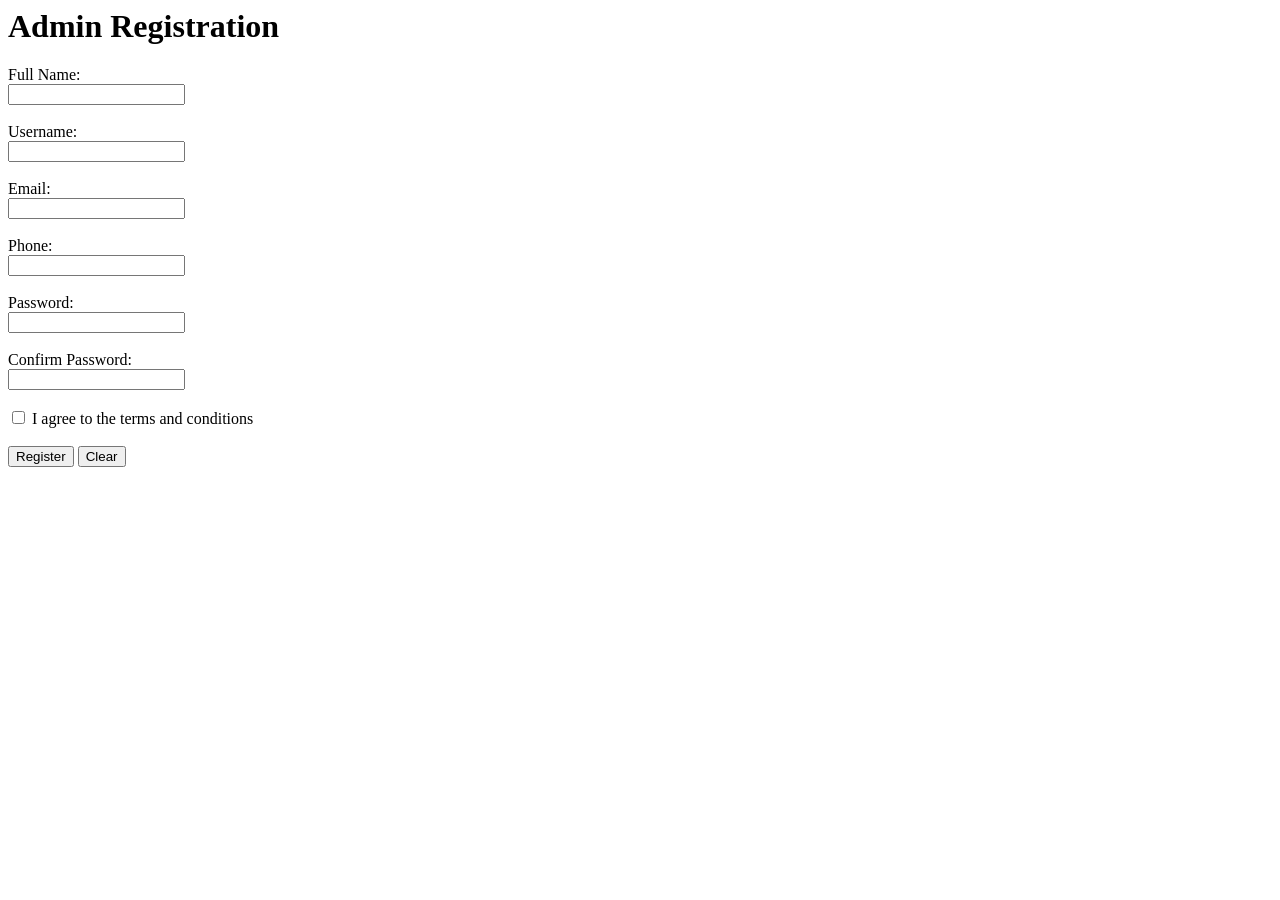
==== My Ecommeerce Site/adminregistration.html @ 082a7d71 "Add files via upload" ====
<html>
<head>
  <title>Admin Registration</title>
</head>
<body>
  <h1>Admin Registration</h1>
  

  <form action="#" method="post">
    <label for="fullname">Full Name:</label><br>
    <input type="text" id="fullname" name="fullname" required><br><br>

    <label for="username">Username:</label><br>
    <input type="text" id="username" name="username" required><br><br>

    <label for="email">Email:</label><br>
    <input type="email" id="email" name="email" required><br><br>

    <label for="phone">Phone:</label><br>
    <input type="tel" id="phone" name="phone"><br><br>

    <label for="password">Password:</label><br>
    <input type="password" id="password" name="password" required><br><br>

    <label for="confirm_password">Confirm Password:</label><br>
    <input type="password" id="confirm_password" name="confirm_password" required><br><br>

    <input type="checkbox" id="terms" name="terms" required>
    <label for="terms">I agree to the terms and conditions</label><br><br>

    <button type="submit">Register</button>
    <button type="reset">Clear</button>
  </form>
</body>
</html>
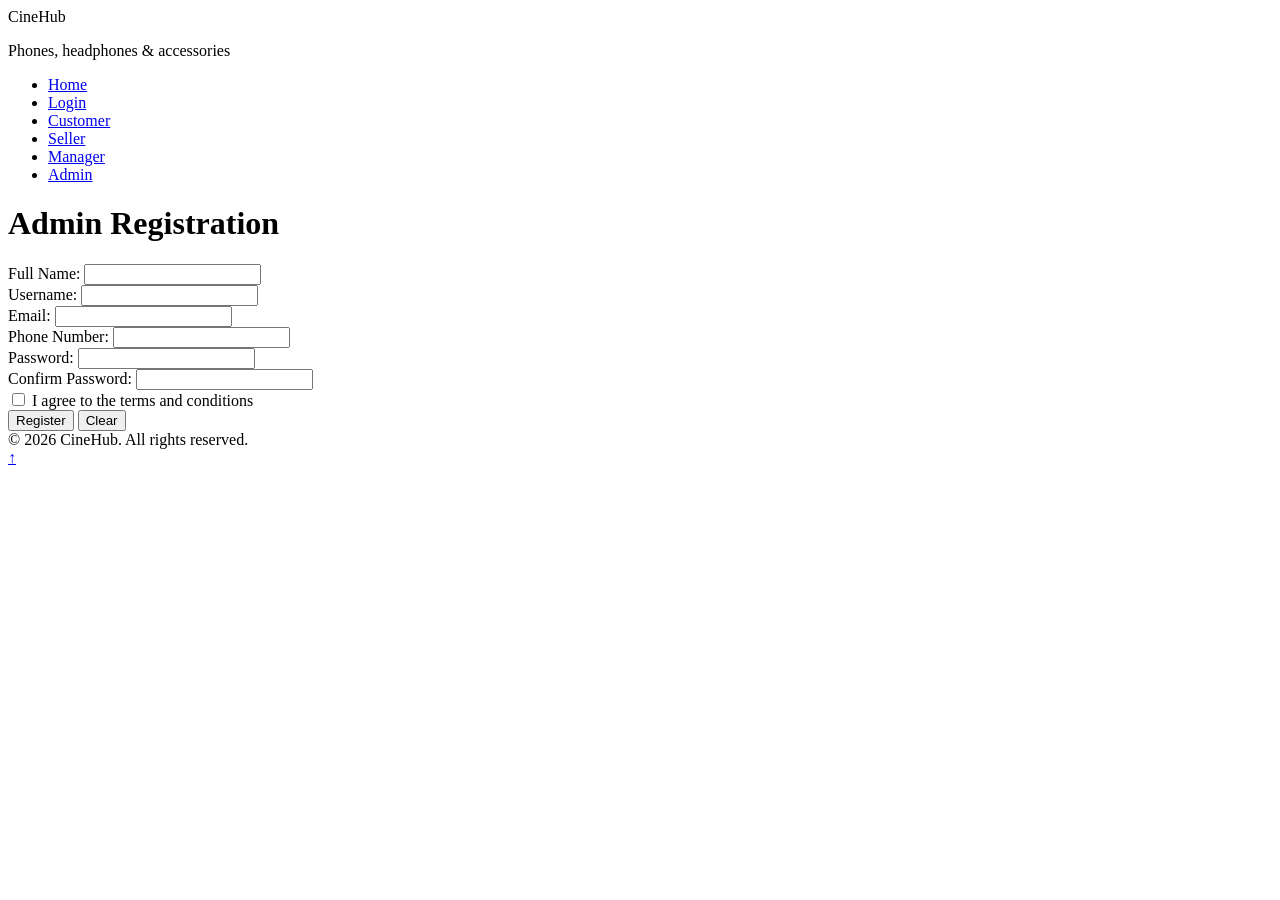
==== commit 5441fef6: "Add files via upload" ====
--- a/My Ecommeerce Site/adminregistration.html
+++ b/My Ecommeerce Site/adminregistration.html
@@ -1,36 +1,55 @@
-
-<html>
-<head>
-  <title>Admin Registration</title>
-</head>
-<body>
-  <h1>Admin Registration</h1>
-  
-
-  <form action="#" method="post">
-    <label for="fullname">Full Name:</label><br>
-    <input type="text" id="fullname" name="fullname" required><br><br>
-
-    <label for="username">Username:</label><br>
-    <input type="text" id="username" name="username" required><br><br>
-
-    <label for="email">Email:</label><br>
-    <input type="email" id="email" name="email" required><br><br>
-
-    <label for="phone">Phone:</label><br>
-    <input type="tel" id="phone" name="phone"><br><br>
-
-    <label for="password">Password:</label><br>
-    <input type="password" id="password" name="password" required><br><br>
-
-    <label for="confirm_password">Confirm Password:</label><br>
-    <input type="password" id="confirm_password" name="confirm_password" required><br><br>
-
-    <input type="checkbox" id="terms" name="terms" required>
-    <label for="terms">I agree to the terms and conditions</label><br><br>
-
-    <button type="submit">Register</button>
-    <button type="reset">Clear</button>
-  </form>
-</body>
+<!DOCTYPE html>
+<html lang="en">
+<head>
+  <meta charset="UTF-8">
+  <meta name="viewport" content="width=device-width, initial-scale=1.0">
+  <title>Admin Registration</title>
+  <link rel="stylesheet" href="css/adminregistration.css">
+</head>
+<body>
+  <header id="header">
+    <div class="logo">CineHub</div>
+    <p class="tagline">Phones, headphones &amp; accessories</p>
+  </header>
+  <nav class="navbar"><ul><li><a href="index.html">Home</a></li><li><a href="admin.html">Login</a></li><li><a href="Customer.html">Customer</a></li><li><a href="Seller_Registration.html">Seller</a></li><li><a href="Manager.html">Manager</a></li><li><a href="adminregistration.html" class="active">Admin</a></li></ul></nav>
+  <main class="form-container" id="admin-box">
+    <h1>Admin Registration</h1>
+    <form action="#" method="post">
+      <div class="form-group">
+        <label for="fullname">Full Name:</label>
+        <input type="text" id="fullname" name="fullname" required>
+      </div>
+      <div class="form-group">
+        <label for="username">Username:</label>
+        <input type="text" id="username" name="username" required>
+      </div>
+      <div class="form-group">
+        <label for="email">Email:</label>
+        <input type="email" id="email" name="email" required>
+      </div>
+      <div class="form-group">
+        <label for="phone">Phone Number:</label>
+        <input type="tel" id="phone" name="phone">
+      </div>
+      <div class="form-group">
+        <label for="password">Password:</label>
+        <input type="password" id="password" name="password" required>
+      </div>
+      <div class="form-group">
+        <label for="confirm_password">Confirm Password:</label>
+        <input type="password" id="confirm_password" name="confirm_password" required>
+      </div>
+      <div class="checkbox">
+        <input type="checkbox" id="terms" name="terms" required>
+        <label for="terms">I agree to the terms and conditions</label>
+      </div>
+      <div class="btn-row">
+        <button type="submit" class="btn btn-primary">Register</button>
+        <button type="reset" class="btn btn-secondary">Clear</button>
+      </div>
+    </form>
+  </main>
+  <footer id="footer">&copy; 2026 CineHub. All rights reserved.</footer>
+  <a href="#header" class="back-top">&uarr;</a>
+</body>
 </html>
